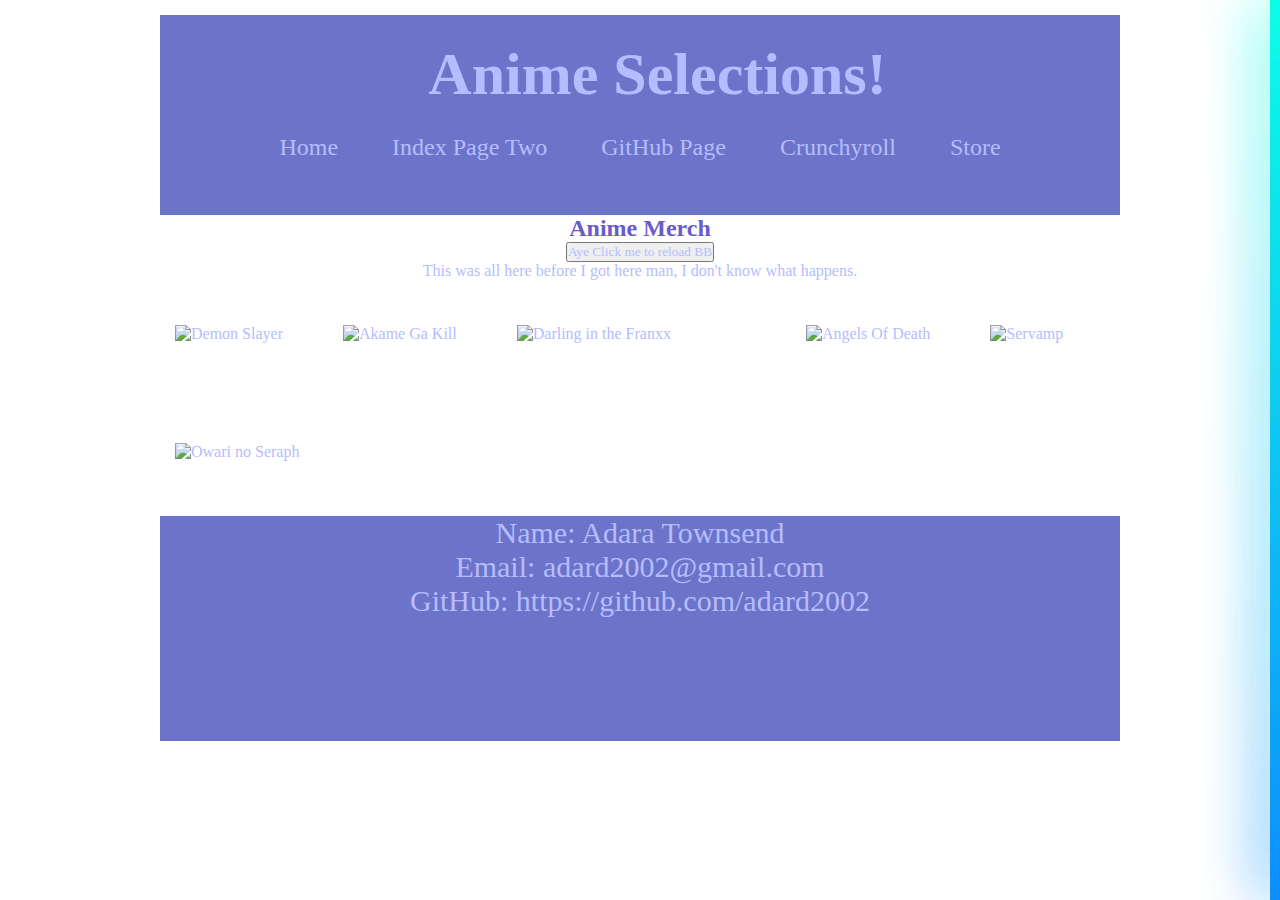
==== store.html @ 5f3bbf37 "Organize this mess of a repo." ====
<!DOCTYPE html>
<html>

<head>
    <meta charset="UTF-8">
    <title>HTML demo</title>
    <link rel="stylesheet" type="text/css" href="css/style.css" />
</head>

<body>
    <header>
        <h1>Anime Selections!</h1>
        <!-- navigation bar -->
        <nav>
            <ul>
                <a href="index.html">Home</a>
                <a href="index_PageTwo.html">Index Page Two</a>
                <a href="https://github.com/adard2002/DISCUSSION_04.html">GitHub Page</a>
                <a href="https://www.crunchyroll.com/">Crunchyroll</a>
                <a href="store.html">Store</a>
            </ul>
        </nav>
    </header>
    <!-- Merch Slideshow -->
    <!-- <img src="http://placehold.it/960x454"> -->
    <main>
        <h2>Anime Merch</h2>

        <button onclick="reloadStore()"> Aye Click me to reload BB</button>
        <br>
        <span id="storePage"></span>

        <p>This was all here before I got here man, I don't know what happens.</p>

        <ul>
            <li><img class="animeMerchSize" src="merchimages/DemonSlayerPoster.jpg" alt="Demon Slayer"></li>
            <li><img class="animeMerchSize" src="merchimages/AkameGaKillPoster.jpg" alt="Akame Ga Kill"></li>
            <li><img class="animeMerchSize" src="merchimages/DarlingintheFranxxPoster.jpg" alt="Darling in the Franxx">
            </li>
            <li><img class="animeMerchSize" src="merchimages/AngelsofDeathPoster.jpg" alt="Angels Of Death"></li>
            <li><img class="animeMerchSize" src="merchimages/ServampPoster.jpg" alt="Servamp"></li>
            <li><img class="animeMerchSize" src="merchimages/OwarinoseraphPoster.jpg" alt="Owari no Seraph"></li>
        </ul>
    </main>
    <footer>
        <p>
            Name: Adara Townsend<br>
            Email: <a href="mailto:adard2002@gmail.com">adard2002@gmail.com</a><br>
            GitHub: <a href="https://github.com/adard2002">https://github.com/adard2002</a>
        </p>
    </footer>
    <script src="scripts/rainbowprogressbar.js"></script>
    <script src="scripts/store.js"></script>
    <div id="progressbar"></div>
    <div id="scrollPath"></div>
</body>

</html>
---- css/style.css ----
* {
  margin: 0;
  padding: 0;
  color: #b5bcff;
}

body {
  width: 960px;
  margin: 0 auto;
  background-image: url(../animeimages/purplegalaxy.jpg);
}

/*Anime Image Sizes*/
.animeImageSize {
  height: 150px;
  width: 250px;
}

.animeMerchSize {
  height: 250px;
  width: 150px;
  padding: 15px;
}

header {
  margin-top: 15px;
  background-color: rgb(107, 116, 201);
  height: 200px;
  text-align: center;
}

header a {
  color: #b5bcff;
  font-size: 24px;
  padding: 25px;
  padding-left: 25px;
}

h1 {
  padding: 25px;
  padding-left: 60px;
  font-size: 60px;
}

/*Navigation*/
nav {
  clear: both;
}

nav ul {
  text-align: center;
}

nav li {
  display: inline-block;
  margin-top: 25px;
  margin-right: 25px;
  list-style-type: none;
}

a:link {
  text-decoration: none;
}

a:visited {
  text-decoration: none;
}

a:hover {
  text-decoration: underline;
}

a:active {
  text-decoration: underline;
}

h2 {
  color: hsl(248, 53%, 58%);
}

main {
  clear: both;
  text-align: center;
}

main li {
  list-style-type: none;
  float: left;
  margin-top: 30px;
  margin-right: 30px;
  margin-bottom: 40px;
}

main li:last-child {
  margin-right: 0px;
}
.addMargin {
  margin-left: 75px;
}

main li:nth-child(4) {
  margin-left: 75px;
}

#topSpace {
  margin-top: 30px;
}

footer {
  clear: both;
  height: 225px;
  background-color: rgb(107, 116, 201);
  color: whitesmoke;
  font-size: 30px;
  margin-bottom: 50px;
  text-align: center;
}

/* Slideshow */
* {
  box-sizing: border-box;
}

.slideshow-container {
  max-width: 1000px;
  position: relative;
  margin: auto;
}

.mySlides {
  display: none;
}

.prev,
.next {
  cursor: pointer;
  position: absolute;
  top: 50%;
  width: auto;
  margin-top: -22px;
  padding: 16px;
  color: white;
  font-weight: bold;
  font-size: 18px;
  transition: 0.6s ease;
  border-radius: 0 3px 3px 0;
  user-select: none;
}

.next {
  right: 0;
  border-radius: 3px 0 0 3px;
}

.prev:hover,
.next:hover {
  background-color: rgba(0, 0, 0, 0.8);
}

.text {
  color: #f2f2f2;
  font-size: 15px;
  padding: 8px 12px;
  position: absolute;
  bottom: 8px;
  width: 100%;
  text-align: center;
}

.numbertext {
  color: #f2f2f2;
  font-size: 12px;
  padding: 8px 12px;
  position: absolute;
  top: 0;
}

.dot {
  cursor: pointer;
  height: 15px;
  width: 15px;
  margin: 0 2px;
  background-color: #bbb;
  border-radius: 50%;
  display: inline-block;
  transition: background-color 0.6s ease;
}

.active,
.dot:hover {
  background-color: #717171;
}

.fade {
  -webkit-animation-name: fade;
  -webkit-animation-duration: 1.5s;
  animation-name: fade;
  animation-duration: 1.5s;
}

@-webkit-keyframes fade {
  from {
    opacity: 0.4;
  }
  to {
    opacity: 1;
  }
}

@keyframes fade {
  from {
    opacity: 0.4;
  }
  to {
    opacity: 1;
  }
}

/* This is rainbow scroll bar*/

* {
  margin: 0;
  padding: 0;
  font-family: consolas;
}
section {
  padding: 50px;
  background: #000;
}
section h2 {
  font-size: 1.2em;
  color: #fff;
}
section p {
  font-size: 1.2em;
  color: #fff;
}
::-webkit-scrollbar {
  width: 0;
}
#scrollPath {
  position: fixed;
  top: 0;
  right: 0;
  width: 10px;
  height: 100%;
  background: rgba(255, 255, 255, 0.05);
}
#progressbar {
  position: fixed;
  top: 0;
  right: 0;
  width: 10px;
  height: 100%;
  background: linear-gradient(to top, #008aff, #00ffe7);
  animation: animate 5s linear infinite;
}
@keyframes animate {
  0%,
  100% {
    filter: hue-rotate(0deg);
  }
  50% {
    filter: hue-rotate(360deg);
  }
}
#progressbar:before {
  content: "";
  position: absolute;
  top: 0;
  left: 0;
  width: 100%;
  height: 100%;
  background: linear-gradient(to top, #008aff, #00ffe7);
  filter: blur(30px);
}
#progressbar:after {
  content: "";
  position: absolute;
  top: 0;
  left: 0;
  width: 100%;
  height: 100%;
  background: linear-gradient(to top, #008aff, #00ffe7);
  filter: blur(30px);
}

/*this is the hyperlink colors */
a:link {
  background-color: none;
}

a:visited {
  background-color: none;
}

a:hover {
  background: linear-gradient(to top, #008aff, #00ffe7);
  animation: animate 5s linear infinite;
  color: black;
  -moz-box-shadow: 1px 2px 3px rgba(0, 0, 0, 0.5);
  -webkit-box-shadow: 1px 2px 3px rgba(0, 0, 0, 0.5);
  box-shadow: 1px 2px 3px rgba(0, 0, 0, 0.5);
  border-radius: 10px;
}

a:active {
  background-color: none;
}

/*aligning text directly beneath an image */

figure {
  display: inline-block;
}

figcaption {
  text-align: center;
}
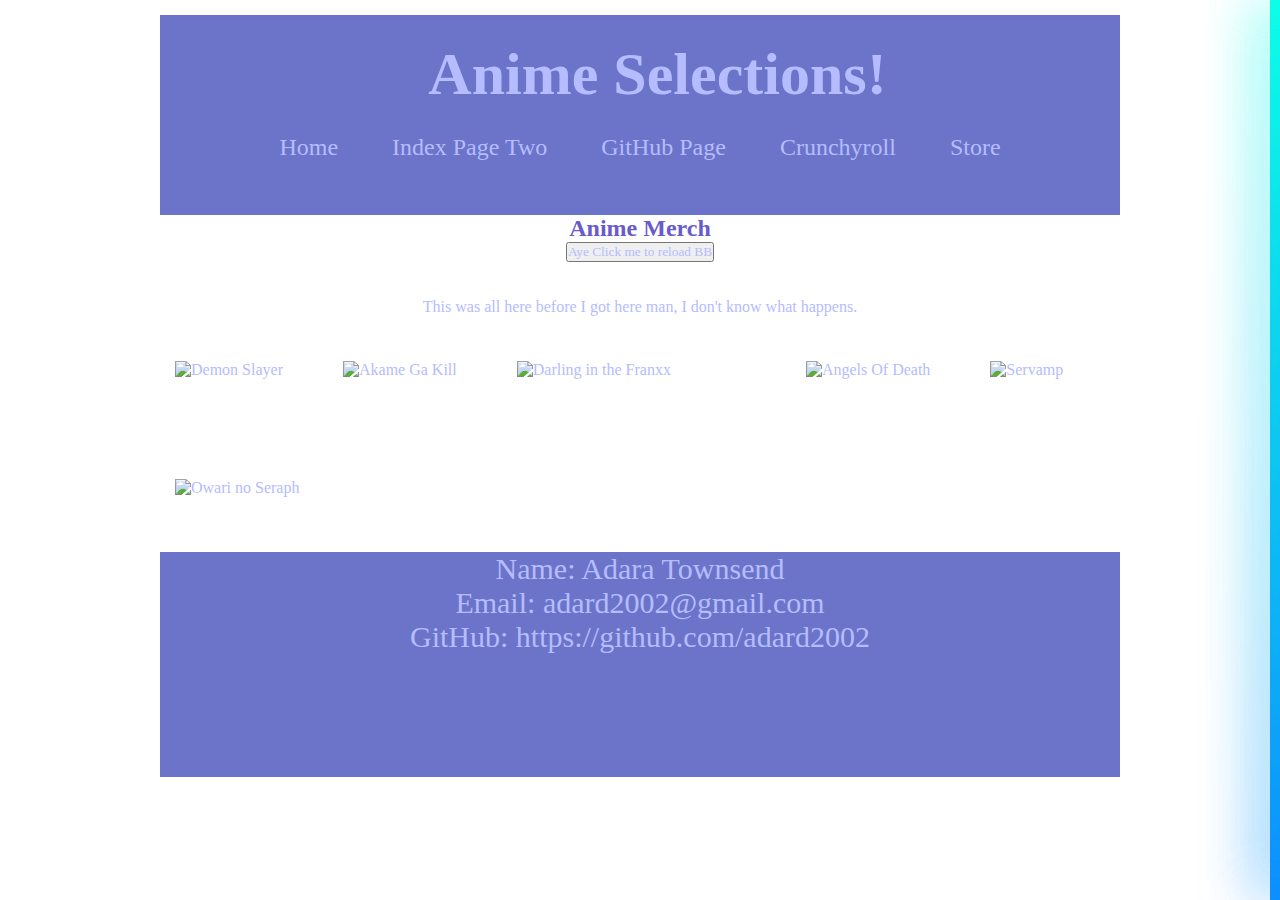
==== commit 9084ca3f: "Yes. JS is fun." ====
--- a/store.html
+++ b/store.html
@@ -3,7 +3,7 @@
 
 <head>
     <meta charset="UTF-8">
-    <title>HTML demo</title>
+    <title>Store Page</title>
     <link rel="stylesheet" type="text/css" href="css/style.css" />
 </head>
 
@@ -29,7 +29,8 @@
         <button onclick="reloadStore()"> Aye Click me to reload BB</button>
         <br>
         <span id="storePage"></span>
-
+        <br>
+        <br>
         <p>This was all here before I got here man, I don't know what happens.</p>
 
         <ul>
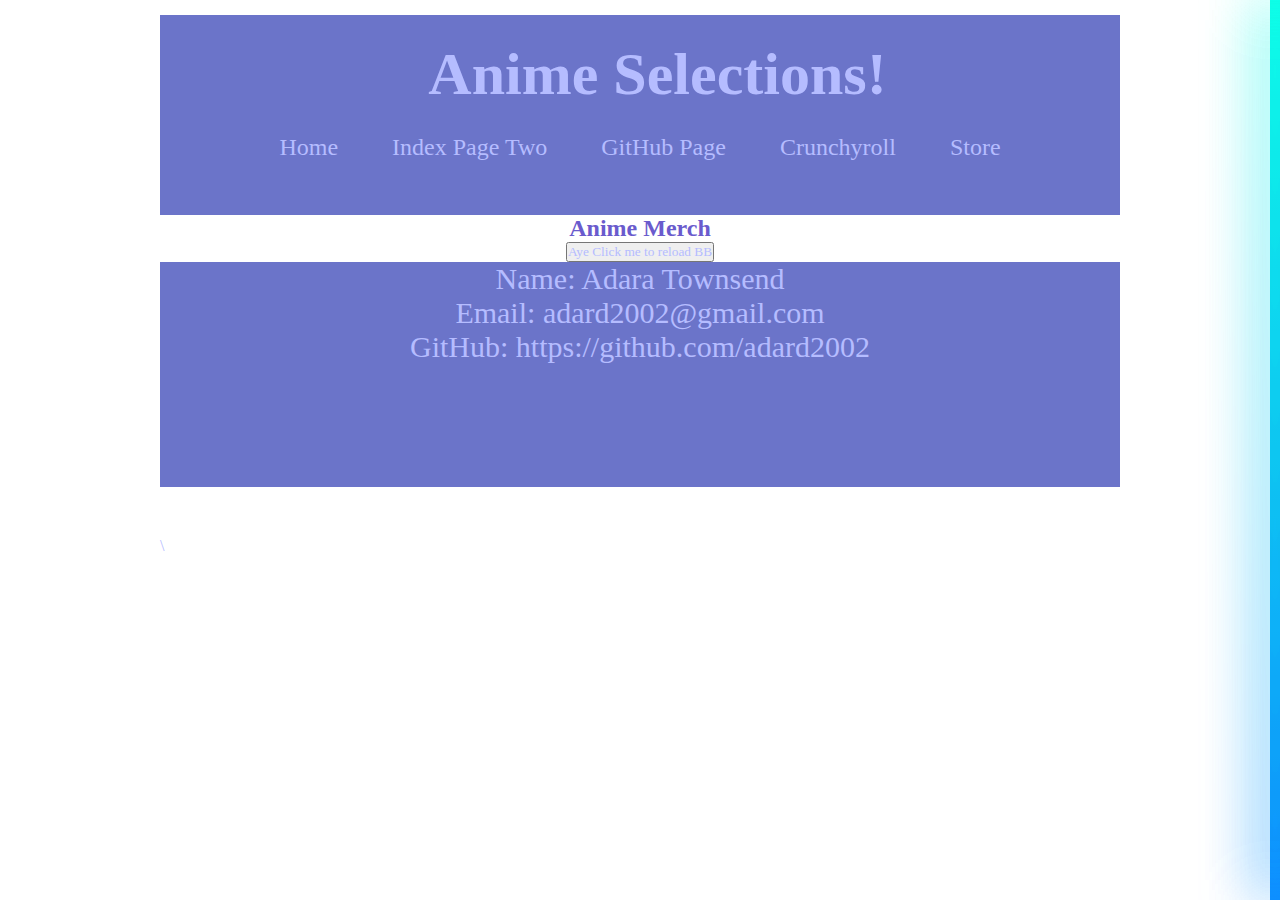
==== commit 7073d2de: "Fixes rainbow scroll bar; and does some different work on the store." ====
--- a/store.html
+++ b/store.html
@@ -28,20 +28,9 @@
 
         <button onclick="reloadStore()"> Aye Click me to reload BB</button>
         <br>
-        <span id="storePage"></span>
-        <br>
-        <br>
-        <p>This was all here before I got here man, I don't know what happens.</p>
-
-        <ul>
-            <li><img class="animeMerchSize" src="merchimages/DemonSlayerPoster.jpg" alt="Demon Slayer"></li>
-            <li><img class="animeMerchSize" src="merchimages/AkameGaKillPoster.jpg" alt="Akame Ga Kill"></li>
-            <li><img class="animeMerchSize" src="merchimages/DarlingintheFranxxPoster.jpg" alt="Darling in the Franxx">
-            </li>
-            <li><img class="animeMerchSize" src="merchimages/AngelsofDeathPoster.jpg" alt="Angels Of Death"></li>
-            <li><img class="animeMerchSize" src="merchimages/ServampPoster.jpg" alt="Servamp"></li>
-            <li><img class="animeMerchSize" src="merchimages/OwarinoseraphPoster.jpg" alt="Owari no Seraph"></li>
+        <ul id="storePage">
         </ul>
+        
     </main>
     <footer>
         <p>
@@ -49,11 +38,11 @@
             Email: <a href="mailto:adard2002@gmail.com">adard2002@gmail.com</a><br>
             GitHub: <a href="https://github.com/adard2002">https://github.com/adard2002</a>
         </p>
-    </footer>
+    </footer>\
+    <div id="progressbar"></div>
+    <div id="scrollPath"></div>
     <script src="scripts/rainbowprogressbar.js"></script>
     <script src="scripts/store.js"></script>
-    <div id="progressbar"></div>
-    <div id="scrollPath"></div>
 </body>
 
 </html>--- a/css/style.css
+++ b/css/style.css
@@ -83,7 +83,7 @@
   text-align: center;
 }
 
-main li {
+/* main li {
   list-style-type: none;
   float: left;
   margin-top: 30px;
@@ -100,7 +100,7 @@
 
 main li:nth-child(4) {
   margin-left: 75px;
-}
+} */
 
 #topSpace {
   margin-top: 30px;
